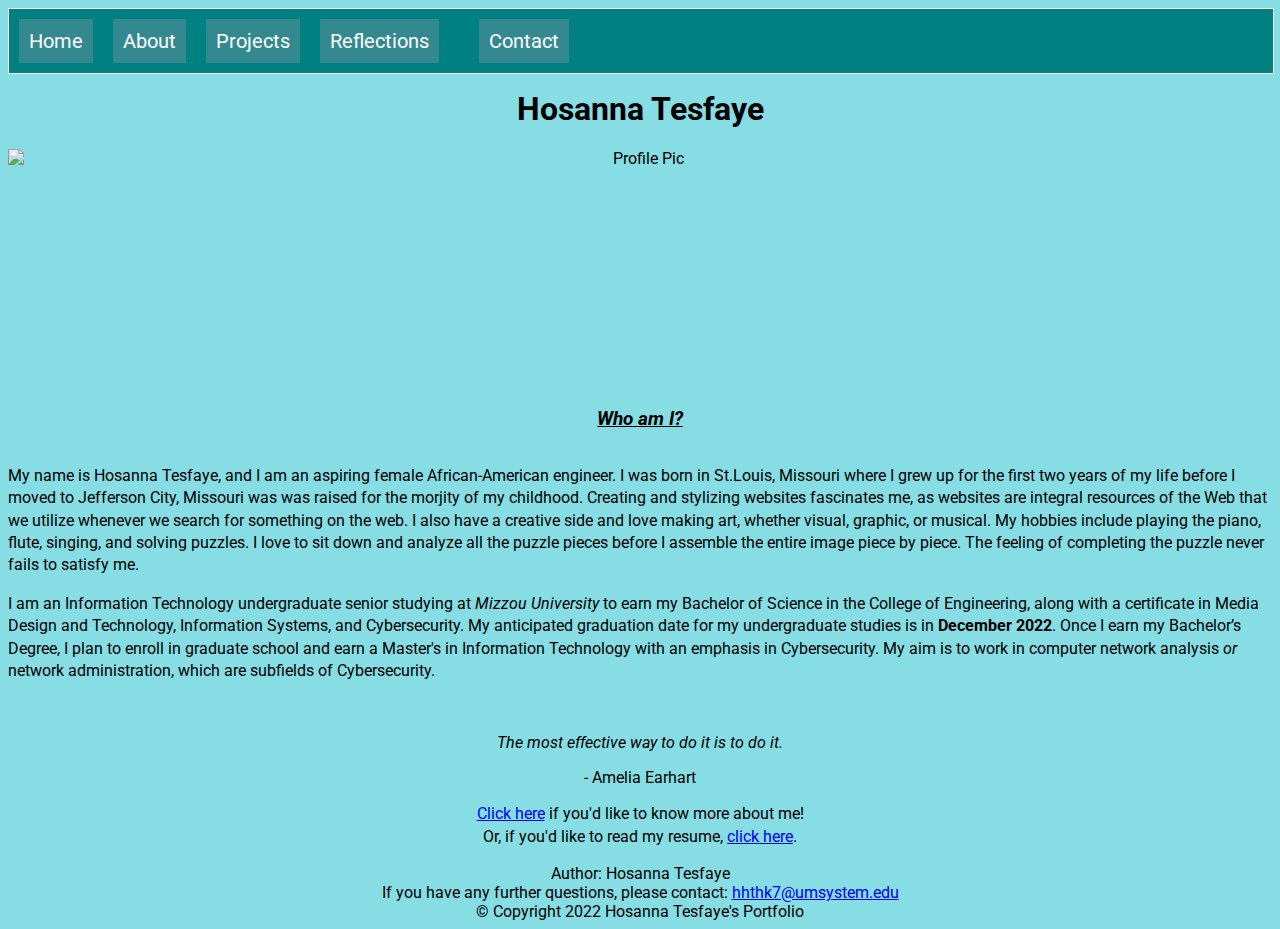
==== islt_7310/about.html @ cf581b46 "Add files via upload" ====
<!-- *****************************************************************************

Title:  About Page

Use:  To give users an introduction of myself and my interests.

Author:  Hosanna Tesfaye

School/Term:  Mizzou University, Spring 2022

Developed: Mar 24, 2022

Modified/Tested:  Apr 28, 2022; Passed on Safari and Chrome browsers.

******************************************************************************-->

<!DOCTYPE html>
<html lang="en-US">
    <head>
        <meta charset="utf-8">
        <meta name="viewport" content="width=device-width, initial-scale=1.0">
        <title>About</title>
        <link rel="stylesheet" href="style.css">
        <link rel="stylesheet" href="nav.css">

        <!-- Google Font: Roboto Stylesheet-->
        <link rel="preconnect" href="https://fonts.googleapis.com">
<link rel="preconnect" href="https://fonts.gstatic.com" crossorigin>
<link href="https://fonts.googleapis.com/css2?family=Roboto:wght@300&display=swap" rel="stylesheet">
    </head>

    <body>
        <nav id="nav_ham">
            <label for="hamburger">&#9776;</label>
            <input type="checkbox" id="hamburger"/>
            <div id="hamburgeritems">
            <ul>
                <li><a href="index.html">Home</a></li>
                <li><a href="about.html">About</a></li>
                <li><a href="project.html">Projects</a>
                    <ul>
                        <li><a href="undergraduate_research.html">Undergraduate Research</a></li>
                        <li><a href="school_project.html">School Projects</a></li>
                    </ul>
                </li>
                <li><a href="reflection.html">Reflections</a><li>
                <li><a href="#">Contact</a></li>
            </ul>
        </div>
        </nav>

        <header>
        <h1>Hosanna Tesfaye</h1>
        <img src="HT_About.JPG" alt="Profile Pic">
        <h3>Who am I?</h3>
        </header>

        <main>
        <p>My name is Hosanna Tesfaye, and I am an aspiring female African-American engineer. I was born in St.Louis, Missouri where I 
        grew up for the first two years of my life before I moved to Jefferson City, Missouri was was raised for the morjity of my childhood.
        Creating and stylizing websites fascinates me, as websites are integral resources of the Web that we utilize whenever we search for something on the web. 
        I also have a creative side and love making art, whether visual, graphic, or musical. My hobbies include playing the piano, 
        flute, singing, and solving puzzles. I love to sit down and analyze all the puzzle pieces before I assemble the entire image piece by piece. 
        The feeling of completing the puzzle never fails to satisfy me.
        </p>
        <p>
            I am an Information Technology undergraduate senior studying at <em>Mizzou University</em> to earn my Bachelor of Science in the College of 
            Engineering, along with a certificate in Media Design and Technology, Information Systems, and Cybersecurity. 
            My anticipated graduation date for my undergraduate studies is in <b>December 2022</b>. Once I earn my Bachelor’s Degree, 
            I plan to enroll in graduate school and earn a Master's in Information Technology with an emphasis in Cybersecurity. 
            My aim is to work in computer network analysis <em>or</em> network administration, which are subfields of Cybersecurity.</p>
            <br>
            <blockquote cite="https://ameliaearhart.com/quotes/"><em>The most effective way to do it is to do it.</em></blockquote>
            - Amelia Earhart
        <p class="credentials">
            <a href="https://drive.google.com/file/d/1JXbeOKoQi3kTUWXR699QgJud2H9l7iNc/view?usp=sharing" target="_blank">Click here</a>
            if you'd like to know more about me! <br>
            Or, if you'd like to read my resume, <a href="Tesfayeresume.pdf" target="_blank">click here</a>.
        </p>
    </main>

    <footer>
        Author: Hosanna Tesfaye<br>
        If you have any further questions, please contact: <a href="mailto:hhthk7@umsystem.edu">hhthk7@umsystem.edu</a><br>
        &copy; Copyright 2022 Hosanna Tesfaye's Portfolio
    </footer>
    </body>
</html>
---- islt_7310/style.css ----
body{
    background-color: #86DDE4;
    font-family: 'Roboto', sans-serif;
    min-height: 100vh;
    display: flex;
    flex-direction: column;
}

header{
    text-align: center;
}
h1{
    color:black;
    text-align: center;
    margin-top: 0.5em;
}
h3{
    font-style: italic;
    text-decoration: underline;
}
img {
    height: 250px;
    display: block;
    margin-left: auto;
    margin-right: auto;
}
#indent1, #indent2, #indent3{
    text-indent: 3cm;
}
.reflect_1::first-letter{
    font-size: 220%;
    font-style: italic;
}

main{
    text-align: center;
}
p{
    text-align: left;
}

.credentials{
    text-align: center;
}
.reflections{
    text-align: left;
}
footer{
    margin-top: auto 0;
    text-align: center;
    left: 0;
    right: 0%;
    bottom: 0;
}
@media (min-width: 550px) {
    p{
        font-size: 1.0em;
        line-height: 1.4;
        color: black;
    }
    img{
        height: 240px;
    }
    h1{
        color: black;
    }
    h3{
        color: black;
    }
    
}
@media print {
    body{
        margin: 1in;
        page-break-after: avoid;
        zoom: 60%;
    }
    ul{
        color: black;
    }
    p{
        color: black;
    }
    h1{
        color: black;
    }
    blockquote{
        color: black;
        font-family: 'Roboto', sans-serif;
    }
    footer{
        color: black;
    }
    footer a, .credentials a{
        color: black !important;
        text-decoration: underline;
    }
}
---- islt_7310/nav.css ----
nav{
    position: relative;
    top: 0;
    width: 100%;
    background-color: #348990;
    border: 1px solid white;
}

nav ul{
    list-style-type: none;
    margin: 0;
    padding: 0;
    display: flex;
    flex-direction: row;
}

nav > ul li{
    position: relative;
    background-color: #348990;
    text-align: center;
    color: white;
    float: left;
    width: 150px;
}

nav a{
    text-decoration: none;
    color: white;
    font-size: 20px;
    display: inline-block;
    padding: 20px 40px 20px 40px;
}

nav a:link{
    background-color: #348990;
}
nav a:hover, nav a:focus {
    background-color: rgb(106, 106, 105);
}
nav a:active{
    background-color: rgb(32, 74, 84);
}

nav ul li ul {
    top: 0;
    display: none;
}

nav ul li:hover ul{
    display: block;
    width: 2px;
}

nav ul li ul a{
    padding: 20px 40px 20px 40px;
}

#nav_ham {
    width: 100%;
    background: darkslategray;
    position: sticky;
    top: 0;
  }

  #nav_ham {
    width: 100%;
    background: teal;
    position: sticky;
    top: 0;
  }
  
  li {display: inline;
      text-align: center;
      padding: 10px;
    }
  #hamburgeritems { display: flex; }
  #hamburgeritems a {
    flex-grow: 1;
    flex-basis: 0;
    padding: 10px;
    color: rgb(255, 255, 255);
    text-decoration: none;
    text-align: center;
  }
  #hamburgeritems a:hover { background: rgb(106, 106, 105); }
  #nav_ham label, #hamburger { display: none; }
  @media screen and (max-width: 760px){

    #hamburgeritems a {
      box-sizing: border-box;
      display: block;
      width: 100%;
      border-top: 1px solid #333;
    }
  
    #nav_ham label {
      display: inline-block;
      color: rgb(255, 255, 255);
      background: #034f4e;
      font-style: normal;
      font-size: 1.2em;
      padding: 10px;
    }

#hamburgeritems { display: none; }
  #nav_ham input:checked ~ #hamburgeritems { display: block; }}
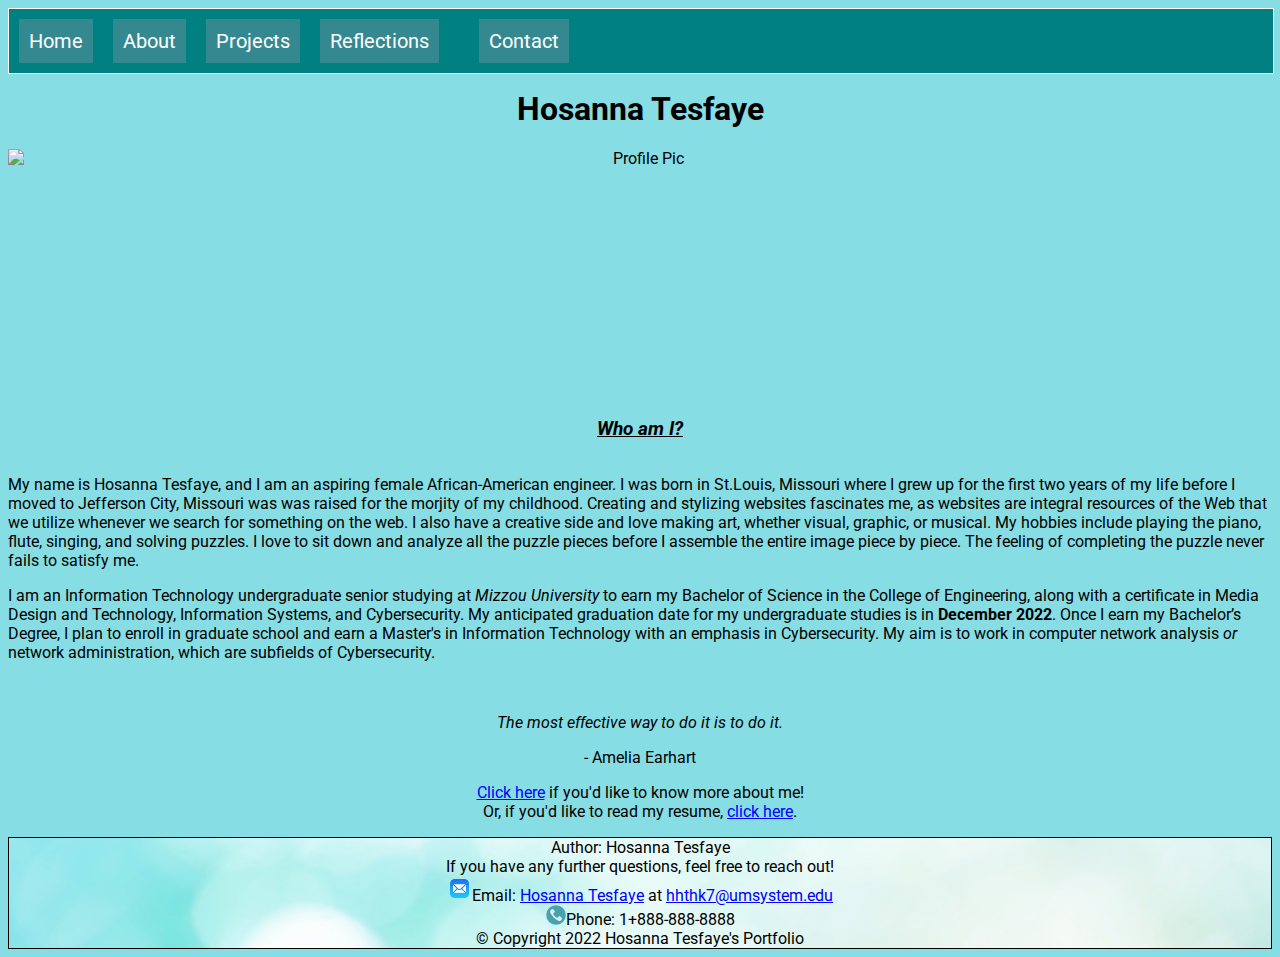
==== commit f6de0e17: "Add files via upload" ====
--- a/islt_7310/about.html
+++ b/islt_7310/about.html
@@ -81,7 +81,9 @@
 
     <footer>
         Author: Hosanna Tesfaye<br>
-        If you have any further questions, please contact: <a href="mailto:hhthk7@umsystem.edu">hhthk7@umsystem.edu</a><br>
+        If you have any further questions, feel free to reach out! <br>
+        <img src="images/mail.png" class="mail" alt="Mail">Email: <a href="mailto:hhthk7@umsystem.edu">Hosanna Tesfaye</a> at <a href="mailto:hhthk7@umsystem.edu">hhthk7@umsystem.edu</a><br>
+        <img src="images/phone.png" class="phone" alt="Telephone">Phone: 1+888-888-8888<br>
         &copy; Copyright 2022 Hosanna Tesfaye's Portfolio
     </footer>
     </body>
--- a/islt_7310/style.css
+++ b/islt_7310/style.css
@@ -24,6 +24,7 @@
     margin-left: auto;
     margin-right: auto;
 }
+
 #indent1, #indent2, #indent3{
     text-indent: 3cm;
 }
@@ -31,14 +32,15 @@
     font-size: 220%;
     font-style: italic;
 }
-
 main{
     text-align: center;
 }
 p{
     text-align: left;
 }
-
+a{
+    color: blue;
+}
 .credentials{
     text-align: center;
 }
@@ -51,8 +53,30 @@
     left: 0;
     right: 0%;
     bottom: 0;
+    border: 1px solid black;
+    background-image: url(images/footer_background.jpeg);
+    background-size: 100%;
+    display: inline-block;
 }
-@media (min-width: 550px) {
+.phone{
+    width: 20px;
+    height: 20px;
+    display: inline-block;
+    transition: transform .2s;
+}
+.mail{
+    width: 25px;
+    height: 25px;
+    display: inline-block;
+    transition: transform .2s;
+}
+.phone:hover{
+    transform: scale(1.5);
+}
+.mail:hover{
+    transform: scale(1.5);
+}
+@media (max-width: 500px) {
     p{
         font-size: 1.0em;
         line-height: 1.4;
@@ -67,7 +91,7 @@
     h3{
         color: black;
     }
-    
+
 }
 @media print {
     body{
--- a/islt_7310/nav.css
+++ b/islt_7310/nav.css
@@ -1,5 +1,5 @@
 nav{
-    position: relative;
+    position: absolute;
     top: 0;
     width: 100%;
     background-color: #348990;
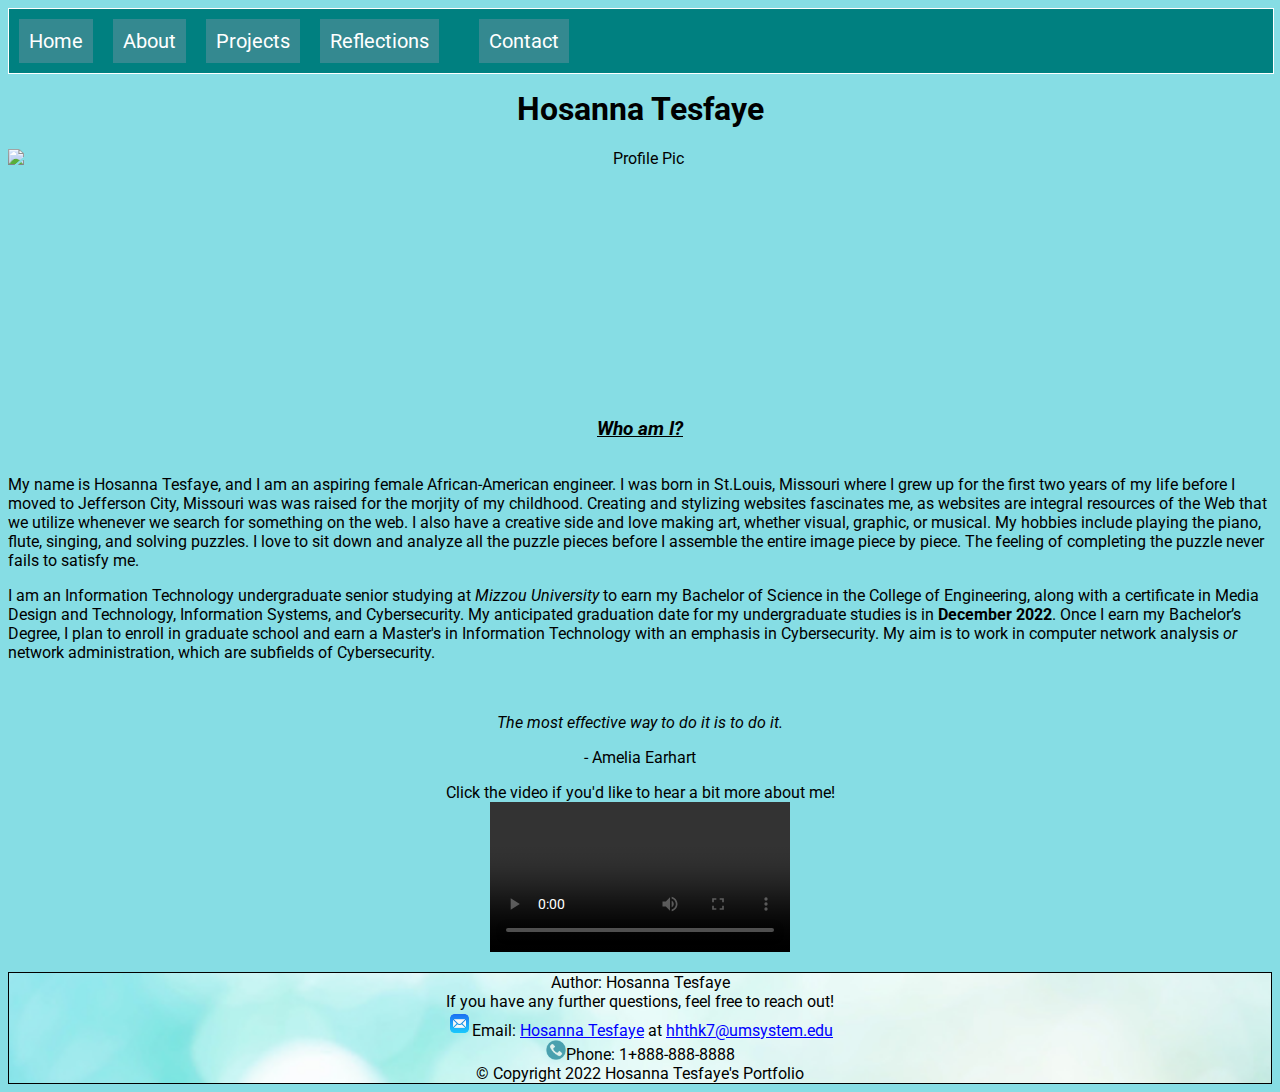
==== commit 93d36e53: "Add files via upload" ====
--- a/islt_7310/about.html
+++ b/islt_7310/about.html
@@ -22,6 +22,7 @@
         <title>About</title>
         <link rel="stylesheet" href="style.css">
         <link rel="stylesheet" href="nav.css">
+        <link rel="shortcut icon" type="image/png" href="images/favicon.ico">
 
         <!-- Google Font: Roboto Stylesheet-->
         <link rel="preconnect" href="https://fonts.googleapis.com">
@@ -73,8 +74,11 @@
             <blockquote cite="https://ameliaearhart.com/quotes/"><em>The most effective way to do it is to do it.</em></blockquote>
             - Amelia Earhart
         <p class="credentials">
-            <a href="https://drive.google.com/file/d/1JXbeOKoQi3kTUWXR699QgJud2H9l7iNc/view?usp=sharing" target="_blank">Click here</a>
-            if you'd like to know more about me! <br>
+            Click the video if you'd like to hear a bit more about me!<br>
+            <video controls>
+                <iframe src="https://drive.google.com/file/d/1JXbeOKoQi3kTUWXR699QgJud2H9l7iNc/preview" width="640" height="480" allow="autoplay">
+                </iframe>
+            <br>
             Or, if you'd like to read my resume, <a href="Tesfayeresume.pdf" target="_blank">click here</a>.
         </p>
     </main>
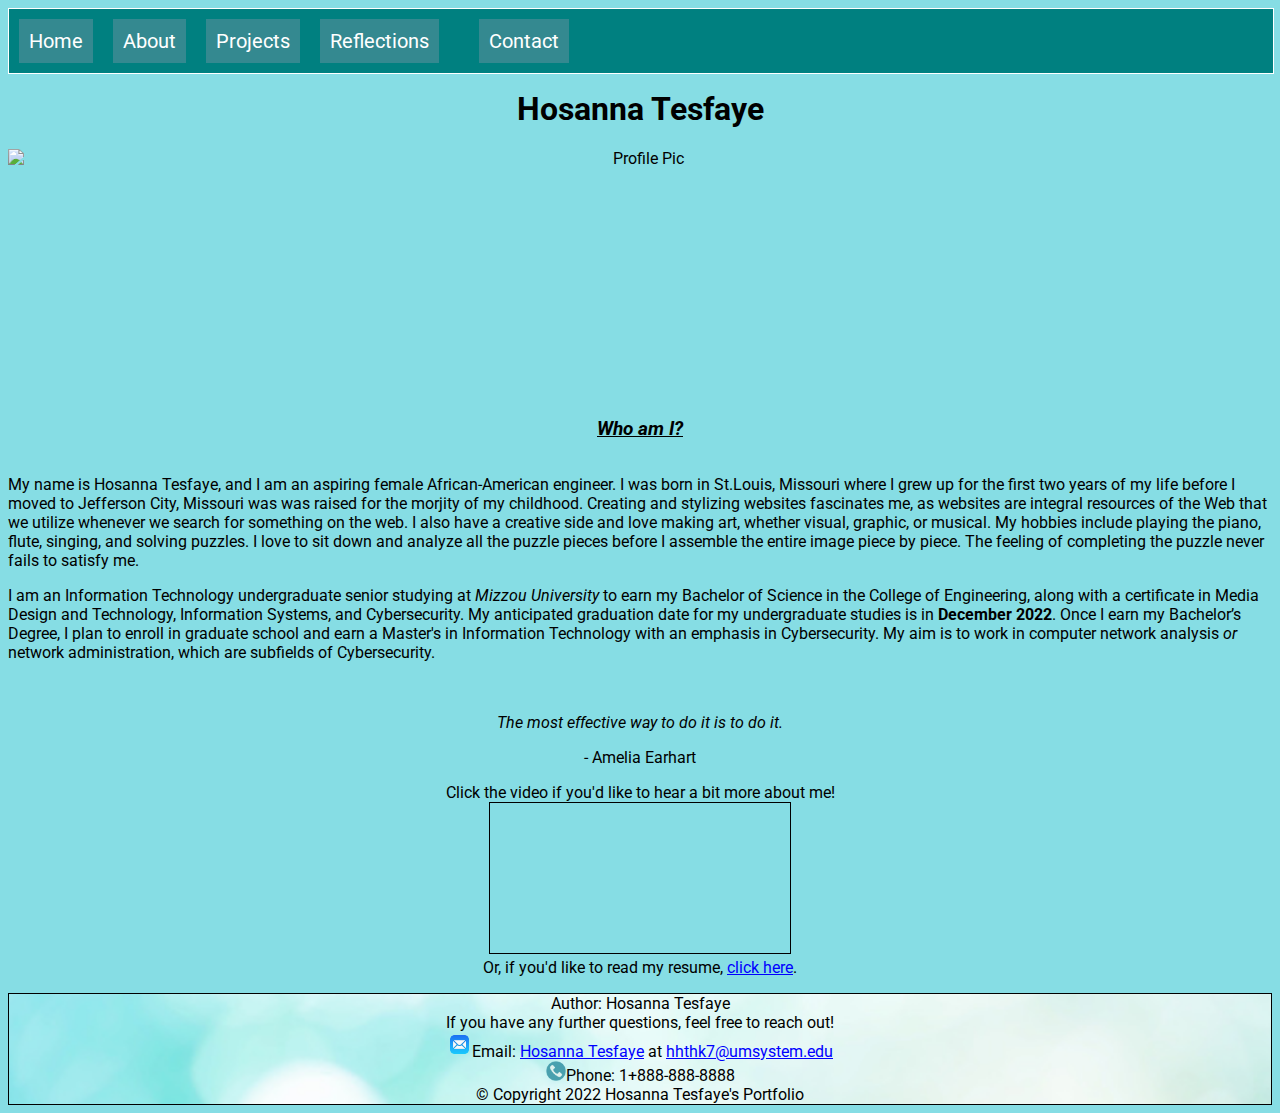
==== commit 13239591: "Add files via upload" ====
--- a/islt_7310/about.html
+++ b/islt_7310/about.html
@@ -75,8 +75,7 @@
             - Amelia Earhart
         <p class="credentials">
             Click the video if you'd like to hear a bit more about me!<br>
-            <video controls>
-                <iframe src="https://drive.google.com/file/d/1JXbeOKoQi3kTUWXR699QgJud2H9l7iNc/preview" width="640" height="480" allow="autoplay">
+                <iframe src="https://drive.google.com/file/d/1JXbeOKoQi3kTUWXR699QgJud2H9l7iNc/preview" allow="autoplay">
                 </iframe>
             <br>
             Or, if you'd like to read my resume, <a href="Tesfayeresume.pdf" target="_blank">click here</a>.
--- a/islt_7310/style.css
+++ b/islt_7310/style.css
@@ -40,6 +40,11 @@
 }
 a{
     color: blue;
+}
+iframe{
+    width:"640px";
+    height:"480px";
+    border: 0.2px solid black;
 }
 .credentials{
     text-align: center;
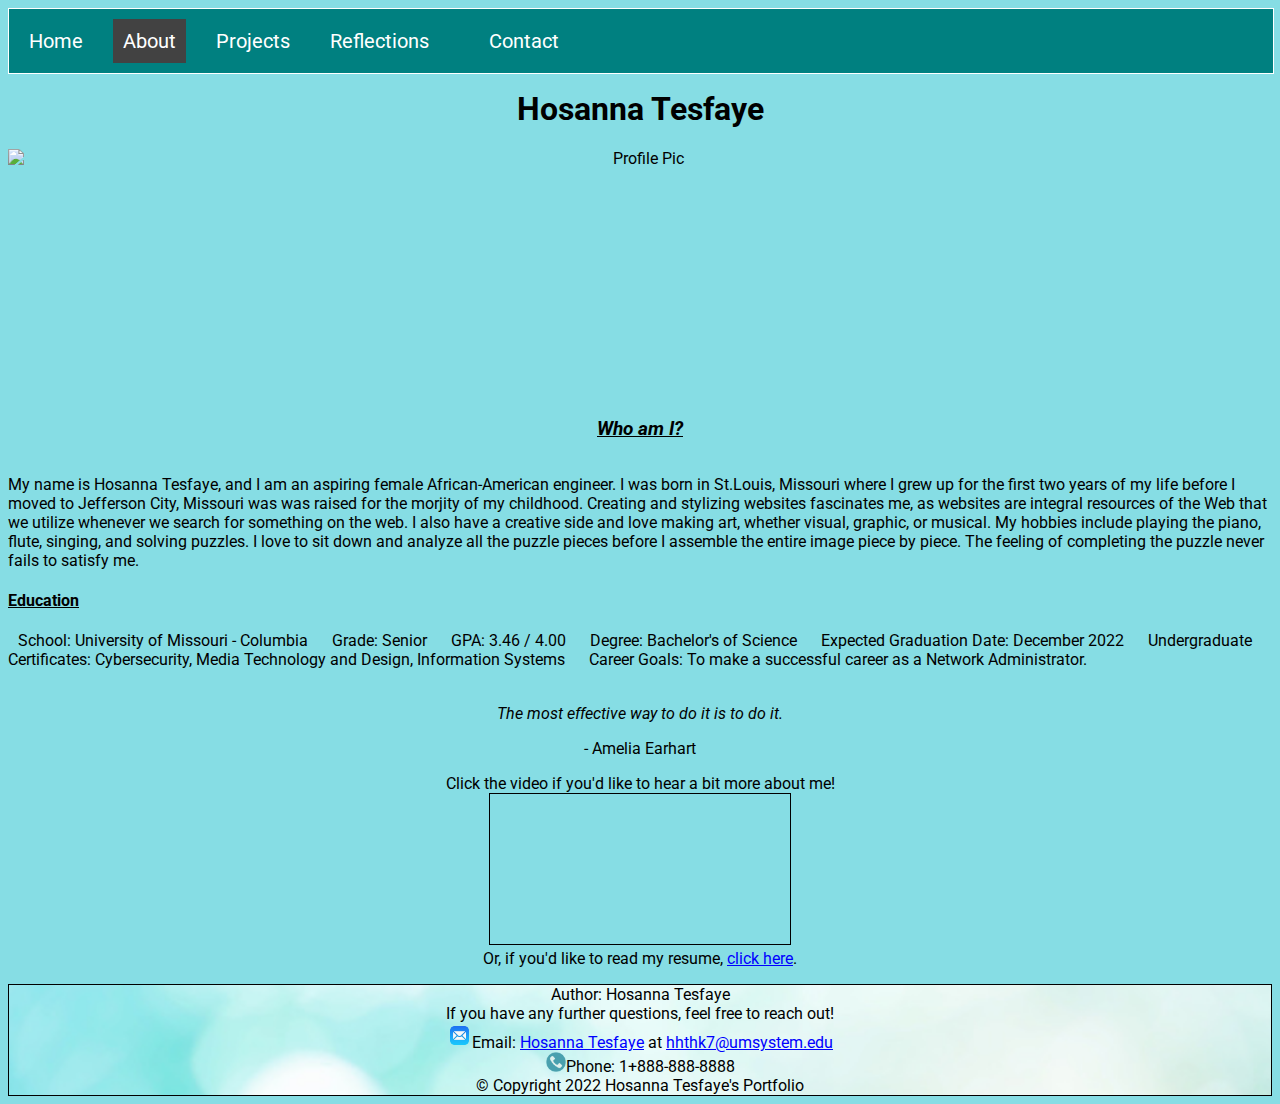
==== commit 0982059e: "Add files via upload" ====
--- a/islt_7310/about.html
+++ b/islt_7310/about.html
@@ -10,7 +10,7 @@
 
 Developed: Mar 24, 2022
 
-Modified/Tested:  Apr 28, 2022; Passed on Safari and Chrome browsers.
+Modified/Tested:  May 1, 2022; Passed on Safari and Chrome browsers.
 
 ******************************************************************************-->
 
@@ -37,7 +37,7 @@
             <div id="hamburgeritems">
             <ul>
                 <li><a href="index.html">Home</a></li>
-                <li><a href="about.html">About</a></li>
+                <li class="active"><a href="about.html">About</a></li>
                 <li><a href="project.html">Projects</a>
                     <ul>
                         <li><a href="undergraduate_research.html">Undergraduate Research</a></li>
@@ -64,12 +64,19 @@
         flute, singing, and solving puzzles. I love to sit down and analyze all the puzzle pieces before I assemble the entire image piece by piece. 
         The feeling of completing the puzzle never fails to satisfy me.
         </p>
-        <p>
-            I am an Information Technology undergraduate senior studying at <em>Mizzou University</em> to earn my Bachelor of Science in the College of 
-            Engineering, along with a certificate in Media Design and Technology, Information Systems, and Cybersecurity. 
-            My anticipated graduation date for my undergraduate studies is in <b>December 2022</b>. Once I earn my Bachelor’s Degree, 
-            I plan to enroll in graduate school and earn a Master's in Information Technology with an emphasis in Cybersecurity. 
-            My aim is to work in computer network analysis <em>or</em> network administration, which are subfields of Cybersecurity.</p>
+        <h4>Education</h4>
+        <div class="education">
+        <ul>
+            <li>School: University of Missouri - Columbia</li>
+            <li>Grade: Senior</li>
+            <li>GPA: 3.46 / 4.00</li>
+            <li>Degree: Bachelor's of Science</li>
+            <li>Expected Graduation Date: December 2022</li>
+            <li>Undergraduate Certificates: Cybersecurity, Media Technology and Design, Information Systems</li>
+            <li>Career Goals: To make a successful career as a Network Administrator.</li>
+        </ul
+        ></div>
+
             <br>
             <blockquote cite="https://ameliaearhart.com/quotes/"><em>The most effective way to do it is to do it.</em></blockquote>
             - Amelia Earhart
--- a/islt_7310/style.css
+++ b/islt_7310/style.css
@@ -13,6 +13,11 @@
     color:black;
     text-align: center;
     margin-top: 0.5em;
+}
+h4{
+    text-align: left;
+    font-weight: bold !important;
+    text-decoration: underline;
 }
 h3{
     font-style: italic;
@@ -40,6 +45,19 @@
 }
 a{
     color: blue;
+}
+.education{
+    text-align: left;
+}
+.education ul{
+    margin:0;
+    padding: 0;
+}
+.education ul li{
+    margin-left: 0;
+}
+#REU{
+    text-align: left;
 }
 iframe{
     width:"640px";
--- a/islt_7310/nav.css
+++ b/islt_7310/nav.css
@@ -1,6 +1,8 @@
 nav{
     position: absolute;
     top: 0;
+    left: 0;
+    right: 0;
     width: 100%;
     background-color: #348990;
     border: 1px solid white;
@@ -31,14 +33,14 @@
     padding: 20px 40px 20px 40px;
 }
 
-nav a:link{
-    background-color: #348990;
+.active a:link{
+    background-color: #424242;
 }
 nav a:hover, nav a:focus {
     background-color: rgb(106, 106, 105);
 }
 nav a:active{
-    background-color: rgb(32, 74, 84);
+    background-color: rgb(14, 65, 78);
 }
 
 nav ul li ul {
